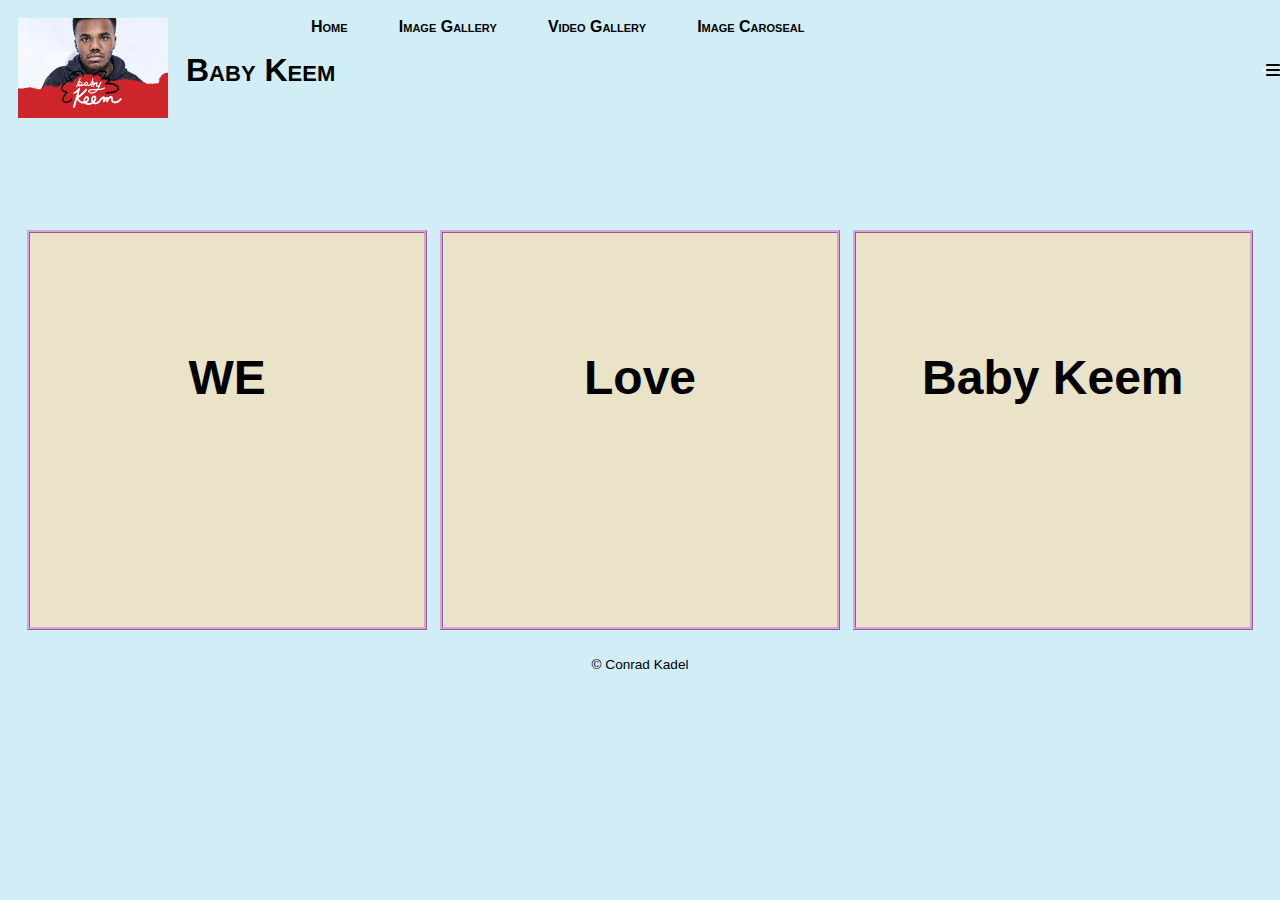
==== index.html @ 10278281 "Add files via upload" ====
<!DOCTYPE html>
<html lang="en">
<head>
    <meta charset="UTF-8">
    <meta http-equiv="X-UA-Compatible" content="IE=edge">
    <meta name="viewport" content="width=device-width, initial-scale=1.0">
    <title>Project 4 of 4</title>
    <link rel="stylesheet" href="https://cdnjs.cloudflare.com/ajax/libs/font-awesome/6.4.0/css/all.min.css">
    <link rel="shortcut icon" href="Images/pic1.jpeg" type="image/x-icon">
    <link rel="stylesheet" href="styles/main.css">
</head>
<body>


    <header>
        <a href="index.html"><img src="Images/logo.jpg" alt="click here to return to home page" title="Click Here"></a>
        <h2>Baby Keem</h2>
        <button id="showNaviagtion" data-visible=""></button>
        <i onclick="showMenu()" id="hamburgericon" class="fa-solid fa-bars"></i>
        <i onclick="closeMenu()" id="x-icon" class="fa-solid fa-xmark"></i>
        <nav id="navigation" data-visible="false"></nav>
        <nav id="navBar">
            <ul>
                <li><a href="index.html">Home</a></li>
                <li><a href="pictures.html">Image Gallery</a></li>
                <li><a href="videogallery.html">Video Gallery</a></li>
                <li><a href="slideshow.html">Image Caroseal</a></li>
            </ul>
        </nav>
    </header>
    <main>
        <aside><p>WE</p></aside>
        <aside><p>Love</p></aside>
        <section><p>Baby Keem</p></section>
    </main>
    <footer>
        <p>&copy; <span id="copyright"></span> Conrad Kadel</p>
    </footer>

    <script src="js/scripts.js"></script>

</body>
</html>
---- styles/main.css ----
* {
    margin: 0;
    padding: 0;
    box-sizing: border-box;
}

:root {
    --var-font-color: yellow
}

html {
    background-color: rgb(209, 238, 246);
    background-image: url('../images/download-2.jpg');
    background-repeat: no-repeat;
    background-size: cover;
    background-position: center;
    background-attachment: fixed;
    background-blend-mode: lighten;
}

body {
    font-family: 'Franklin Gothic Medium', 'Arial Narrow', Arial, sans-serif;
    font-size: 100%;
    color: black;
    overflow-x: hidden;
}

a {
    color: black;
    text-decoration: none;
}

header {
    display: flex;
    align-items: center;
    position: relative;
    margin-bottom: 10vh;
}

header h2 {
    margin-right: auto;
    font-size: 200%;
    font-variant: small-caps;
}

#navigation {
    transform: translateX(100%);
    transition: all 300ms ease-in;

}

nav ul {
    display: flex;
    list-style-type: none;
    background-color: rgb(209, 238, 246);
    position: absolute;
    top: 0;
    right: 50vh;
    
}

nav li {
    margin-inline: 1vw;

}
header img {
    max-width: 150px;
    margin: 2vh;
}

nav a {
    padding: 2vh 1vw;
    display: block;
    font-weight: bold;
    font-variant: small-caps;
    transition: all 300ms ease;
}

nav a:hover {
    background-color: rgba(255, 235, 205, 0.8);
    color: blueviolet;
}

main {
    display: flex;
    gap: 1vw;
    justify-content: center;
}

aside, section {
    flex: 0 1 400px;
    border: 3px ridge plum;
    height: 400px;
    background-color: rgba(245, 222, 179, 0.701);
}
aside p, section p {
    font-size: 300%;
    text-align: center;
    padding-top: 13vh;
    font-weight: bold;
    

}


footer {
    padding: 3vh 0;
}

footer p {
    text-align: center;
    font-size: 85%;
}

#hamburger-icon, #x-icon {
    z-index: 999;
    position: absolute;
    top: 3vh;
    right: 3vh;
    display: none;
    font-size: 130%;
}

#hamburger-icon:hover, #x-icon:hover {
    cursor: pointer;
}
#showNavigation {
    width: 25px;
    aspect-ratio: 1;
    background-color: blue;
    position: absolute;
    top: 3vh;
    right: 3vh;
    display: none;
}


@media screen and (max-width: 767px) {
    html {
        background-image: url('../images/download-3.jpg');
    }
    main {
        flex-direction: column;
        align-items: center;
    }

    aside, section {
        width: 95%;
    }

    header {
        flex-direction: column;
        justify-content: center;
    }

    header h2 {
        margin-right: 0;
        text-align: center;
    }

    #navigation {
        position: absolute;
        top: 0;
        right: 0;
        width: 65vh;
        height: 100vh;
        background-color: rgba(137, 43, 226, 0.8);
        transform: translateX(100%);
        transition: all 300ms ease-in;
        z-index: 99;
    }

    #navigation[data-visible="true"] {
        transform: translateX(0%);
    }

    #showNavigation[data-visible='True'] {
        background-image: url(../images/images-1.jpg);
    }
 
 
    nav ul {
        flex-direction: column;
        margin-top: 30vh;
    }

    nav li {
        background-color: transparent;
    }

    #hamburger-icon {
        display: block;
    }

    #showNavigation[data-visible="false"] {
        display: block;
    }
}
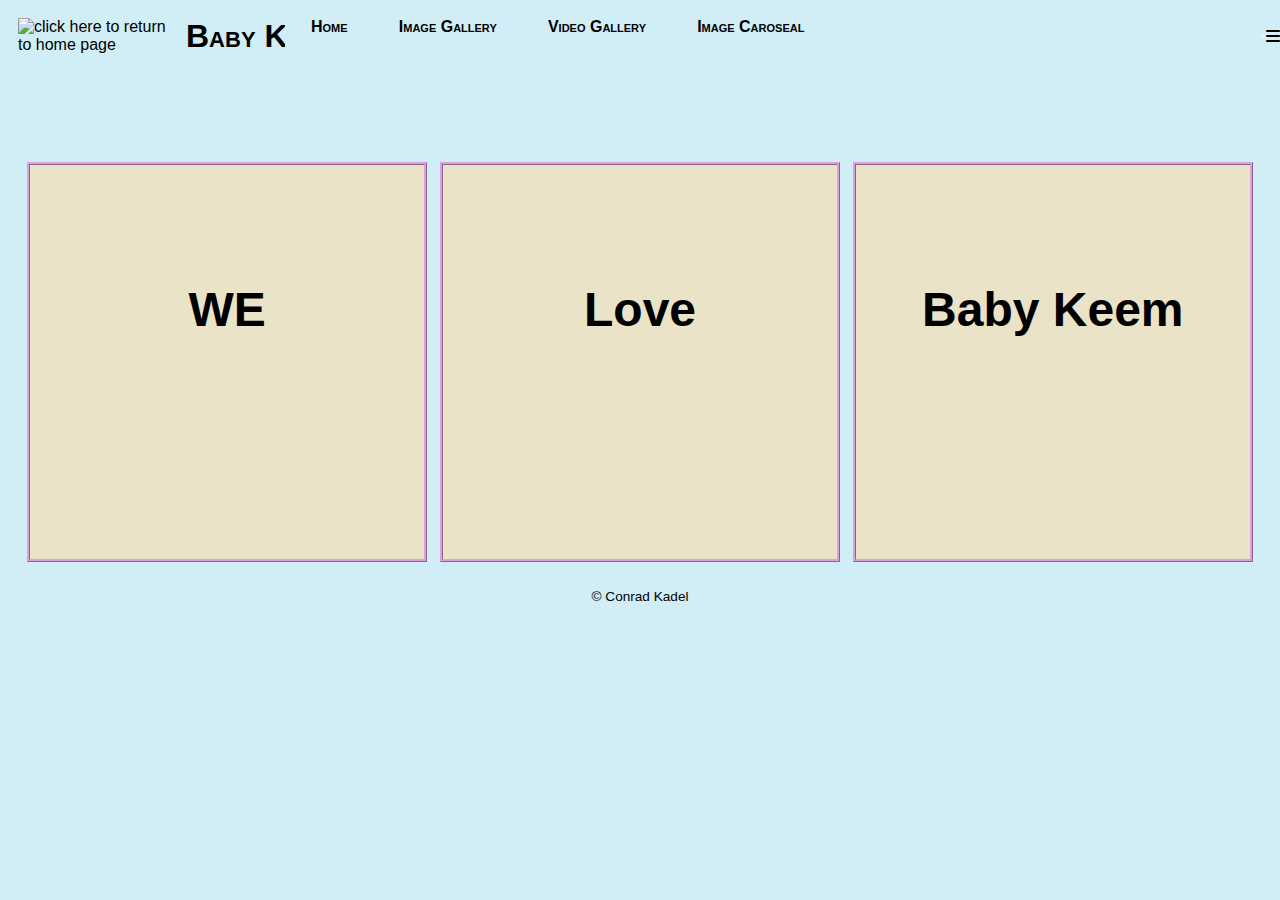
==== commit 0e9086e9: "images" ====
--- a/index.html
+++ b/index.html
@@ -13,7 +13,7 @@
 
 
     <header>
-        <a href="index.html"><img src="Images/logo.jpg" alt="click here to return to home page" title="Click Here"></a>
+        <a href="index.html"><img src="images/logo.jpg" alt="click here to return to home page" title="Click Here"></a>
         <h2>Baby Keem</h2>
         <button id="showNaviagtion" data-visible=""></button>
         <i onclick="showMenu()" id="hamburgericon" class="fa-solid fa-bars"></i>
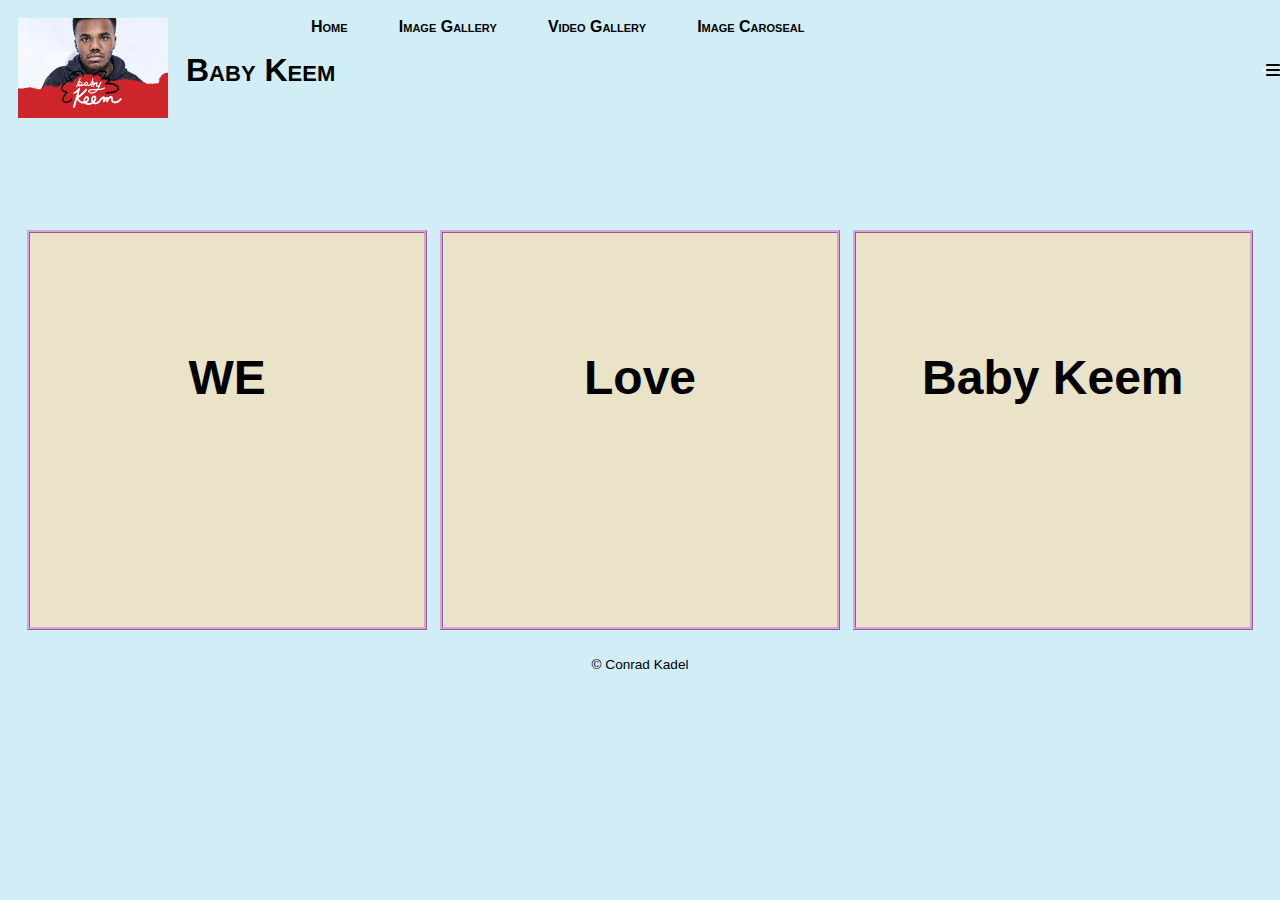
==== commit 002c0ae9: "big" ====
--- a/index.html
+++ b/index.html
@@ -13,7 +13,7 @@
 
 
     <header>
-        <a href="index.html"><img src="images/logo.jpg" alt="click here to return to home page" title="Click Here"></a>
+        <a href="index.html"><img src="Images/logo.jpg" alt="click here to return to home page" title="Click Here"></a>
         <h2>Baby Keem</h2>
         <button id="showNaviagtion" data-visible=""></button>
         <i onclick="showMenu()" id="hamburgericon" class="fa-solid fa-bars"></i>
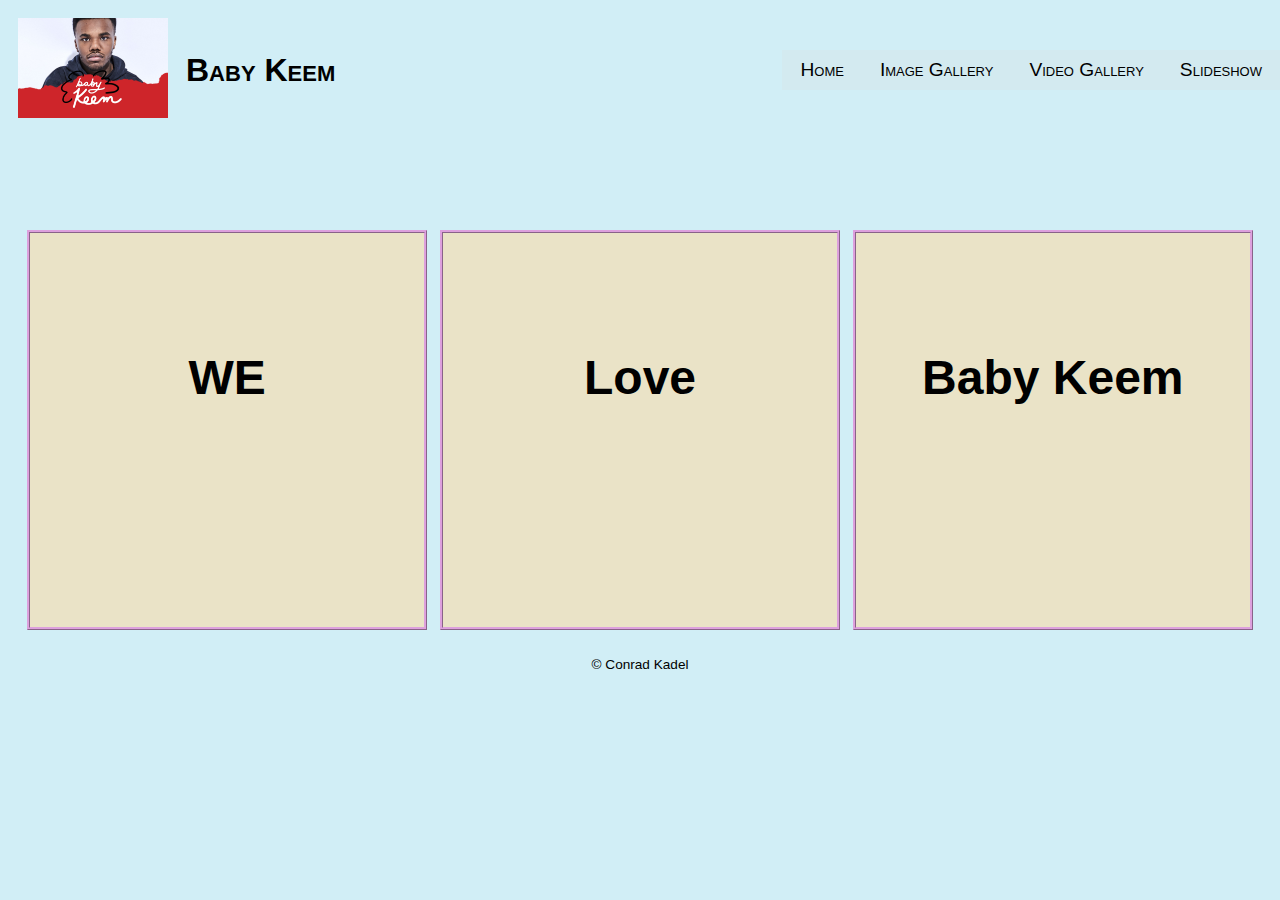
==== commit 530e82b8: "change ups" ====
--- a/index.html
+++ b/index.html
@@ -15,16 +15,13 @@
     <header>
         <a href="index.html"><img src="Images/logo.jpg" alt="click here to return to home page" title="Click Here"></a>
         <h2>Baby Keem</h2>
-        <button id="showNaviagtion" data-visible=""></button>
-        <i onclick="showMenu()" id="hamburgericon" class="fa-solid fa-bars"></i>
-        <i onclick="closeMenu()" id="x-icon" class="fa-solid fa-xmark"></i>
-        <nav id="navigation" data-visible="false"></nav>
-        <nav id="navBar">
-            <ul>
+        <button id="displayMenu" data-visible="false"></button>
+        <nav id="navigation" data-visible="false">
+            <ul class="nav-list">
                 <li><a href="index.html">Home</a></li>
                 <li><a href="pictures.html">Image Gallery</a></li>
                 <li><a href="videogallery.html">Video Gallery</a></li>
-                <li><a href="slideshow.html">Image Caroseal</a></li>
+                <li><a href="slideshow.html">Slideshow</a></li>
             </ul>
         </nav>
     </header>
--- a/styles/main.css
+++ b/styles/main.css
@@ -7,7 +7,25 @@
 :root {
     --var-font-color: yellow
 }
-
+#cornerBtn {
+    display: none;
+    position: fixed;
+    bottom: 100px;
+    right: 100px;
+    padding: 10px;
+    border-radius: 50%;
+    border: 1px solid blue;
+    background-color: rgba(128, 0, 0, 0.3);
+    color: yellow;
+    font-size: 110%;
+    font-weight: bold;
+    transition: all 300ms;
+}
+#cornerBtn:hover {
+    background-color: yellow;
+    color: maroon;
+    padding: 15px;
+}
 html {
     background-color: rgb(209, 238, 246);
     background-image: url('../images/download-2.jpg');
@@ -42,43 +60,28 @@
     font-size: 200%;
     font-variant: small-caps;
 }
-
-#navigation {
-    transform: translateX(100%);
-    transition: all 300ms ease-in;
-
-}
-
-nav ul {
+.nav-list {
     display: flex;
     list-style-type: none;
-    background-color: rgb(209, 238, 246);
-    position: absolute;
-    top: 0;
-    right: 50vh;
-    
 }
-
-nav li {
-    margin-inline: 1vw;
-
+.nav-list li {
+    background-color: rgba(220, 220, 220, 0.2);
+}
+.nav-list a {
+    display: block;
+    text-decoration: none;
+    font-variant: small-caps;
+    font-size: 120%;
+    transition: all 300ms ease;
+    padding: 1vh 2vh;
+}
+.nav-list a:hover {
+    background-color: rgba(220, 220, 220, 0.5);
+    color:rgb(7, 242, 50);
 }
 header img {
     max-width: 150px;
     margin: 2vh;
-}
-
-nav a {
-    padding: 2vh 1vw;
-    display: block;
-    font-weight: bold;
-    font-variant: small-caps;
-    transition: all 300ms ease;
-}
-
-nav a:hover {
-    background-color: rgba(255, 235, 205, 0.8);
-    color: blueviolet;
 }
 
 main {
@@ -111,88 +114,78 @@
     text-align: center;
     font-size: 85%;
 }
-
-#hamburger-icon, #x-icon {
-    z-index: 999;
-    position: absolute;
-    top: 3vh;
-    right: 3vh;
+#displayMenu {
     display: none;
-    font-size: 130%;
 }
-
-#hamburger-icon:hover, #x-icon:hover {
+#displayMenu:hover {
     cursor: pointer;
-}
-#showNavigation {
-    width: 25px;
-    aspect-ratio: 1;
-    background-color: blue;
-    position: absolute;
-    top: 3vh;
-    right: 3vh;
-    display: none;
 }
 
 
-@media screen and (max-width: 767px) {
+
+@media only screen and (max-width: 767px) {
     html {
-        background-image: url('../images/download-3.jpg');
+        background-image: url('../images/background-mobile.jpg');
+    }
+    header {
+        flex-direction: column;
+        justify-content: center;
+    }
+    header h2 {
+        text-align: center;
+        font-size: 150%;
     }
     main {
+        min-height: 40vh;
         flex-direction: column;
-        align-items: center;
     }
-
     aside, section {
         width: 95%;
     }
 
-    header {
-        flex-direction: column;
-        justify-content: center;
+    #displayMenu {
+        display: block;
+        width: 30px;
+        border: none;
+        aspect-ratio: 1;
+        z-index: 9999;
+        background-color: transparent;
+        background-image: url("../images/hamburger.png");
+        background-size: cover;
+        background-size: 28px;
+        background-position: center;
+        position: absolute;
+        top: 4vh;
+        right: 4vh;
     }
-
-    header h2 {
-        margin-right: 0;
-        text-align: center;
-    }
-
     #navigation {
         position: absolute;
+        background-color: rgba(51, 49, 49, 0.8);
         top: 0;
         right: 0;
-        width: 65vh;
         height: 100vh;
-        background-color: rgba(137, 43, 226, 0.8);
+        width: 65vw;
         transform: translateX(100%);
         transition: all 300ms ease-in;
         z-index: 99;
     }
-
     #navigation[data-visible="true"] {
         transform: translateX(0%);
     }
-
-    #showNavigation[data-visible='True'] {
-        background-image: url(../images/images-1.jpg);
-    }
- 
- 
-    nav ul {
-        flex-direction: column;
-        margin-top: 30vh;
+    #displayMenu[data-visible="true"] {
+        background-image: url("../images/x-icon.png");
     }
 
-    nav li {
+    .nav-list {
+        flex-direction: column;
+        align-items: center;
+        margin-top: 20vh;
+    }
+    .nav-list li {
+        margin: 1vh 0;
         background-color: transparent;
+        width: 100%;
+
     }
 
-    #hamburger-icon {
-        display: block;
-    }
-
-    #showNavigation[data-visible="false"] {
-        display: block;
-    }
 }